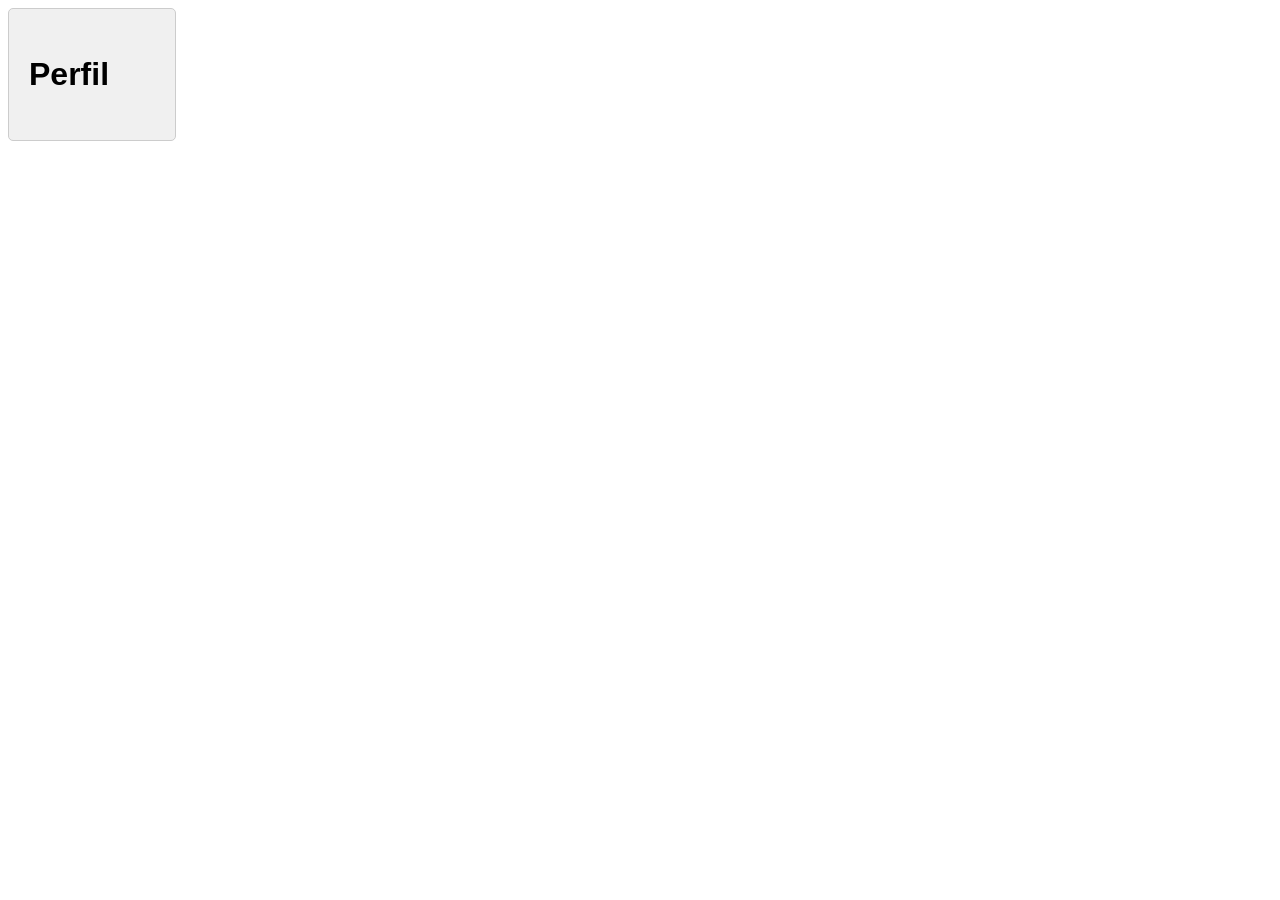
==== HomePage/Node.html @ 568ab651 "commit 1" ====
﻿<!DOCTYPE html>

<html lang="en" xmlns="http://www.LuizArthur.com.br">
<head>
    <meta charset="utf-8" />
    <title>Perfil</title>
    <link rel="stylesheet" href="StyleSheet1.css">
</head>
<body>
    
    <div class="title"><h1>Perfil</h1></div>
</body>
</html>
---- HomePage/StyleSheet1.css ----
﻿@page {
    size: A4; /* Tamanho da página A4 */
    margin: 1in; /* Margens de 1 polegada */
}
body {

    font-family: Arial, sans-serif;
    font-size: 12pt;
    line-height: 1.5;
}
.title {
    height: 100%;
    width: 10%;
    background-color: #f0f0f0; /* Cor de fundo cinza claro */
    padding: 20px; /* Espaçamento interno */
    border: 1px solid #ccc; /* Borda cinza */
    border-radius: 5px; /* Cantos arredondados */
}
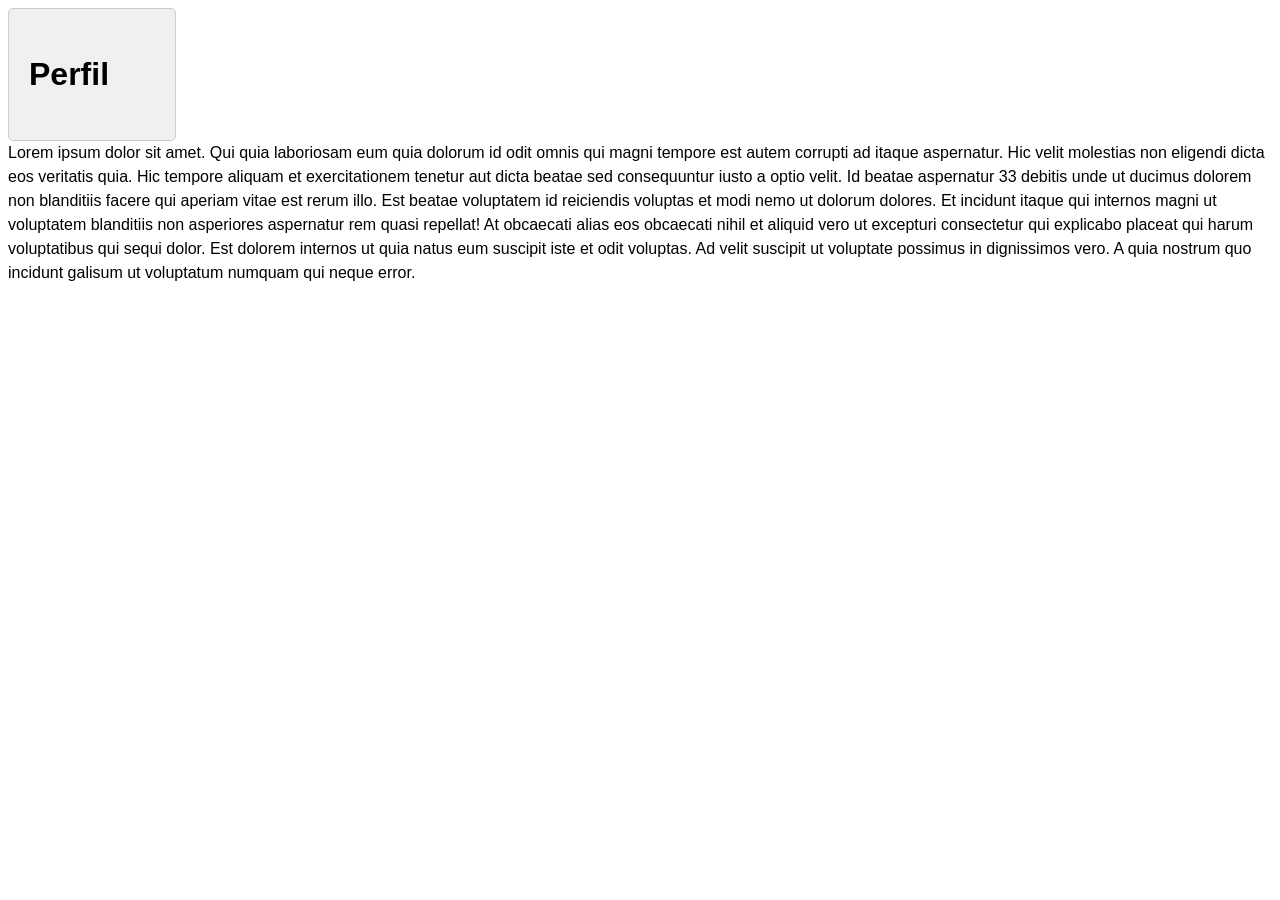
==== commit 1ad97003: "commit 2" ====
--- a/HomePage/Node.html
+++ b/HomePage/Node.html
@@ -7,7 +7,12 @@
     <link rel="stylesheet" href="StyleSheet1.css">
 </head>
 <body>
-    
+
     <div class="title"><h1>Perfil</h1></div>
+    Lorem ipsum dolor sit amet. Qui quia laboriosam eum quia dolorum id odit omnis qui magni tempore est autem corrupti ad itaque aspernatur. Hic velit molestias non eligendi dicta eos veritatis quia. Hic tempore aliquam et exercitationem tenetur aut dicta beatae sed consequuntur iusto a optio velit. Id beatae aspernatur 33 debitis unde ut ducimus dolorem non blanditiis facere qui aperiam vitae est rerum illo.
+
+    Est beatae voluptatem id reiciendis voluptas et modi nemo ut dolorum dolores. Et incidunt itaque qui internos magni ut voluptatem blanditiis non asperiores aspernatur rem quasi repellat! At obcaecati alias eos obcaecati nihil et aliquid vero ut excepturi consectetur qui explicabo placeat qui harum voluptatibus qui sequi dolor.
+
+    Est dolorem internos ut quia natus eum suscipit iste et odit voluptas. Ad velit suscipit ut voluptate possimus in dignissimos vero. A quia nostrum quo incidunt galisum ut voluptatum numquam qui neque error.
 </body>
 </html>
